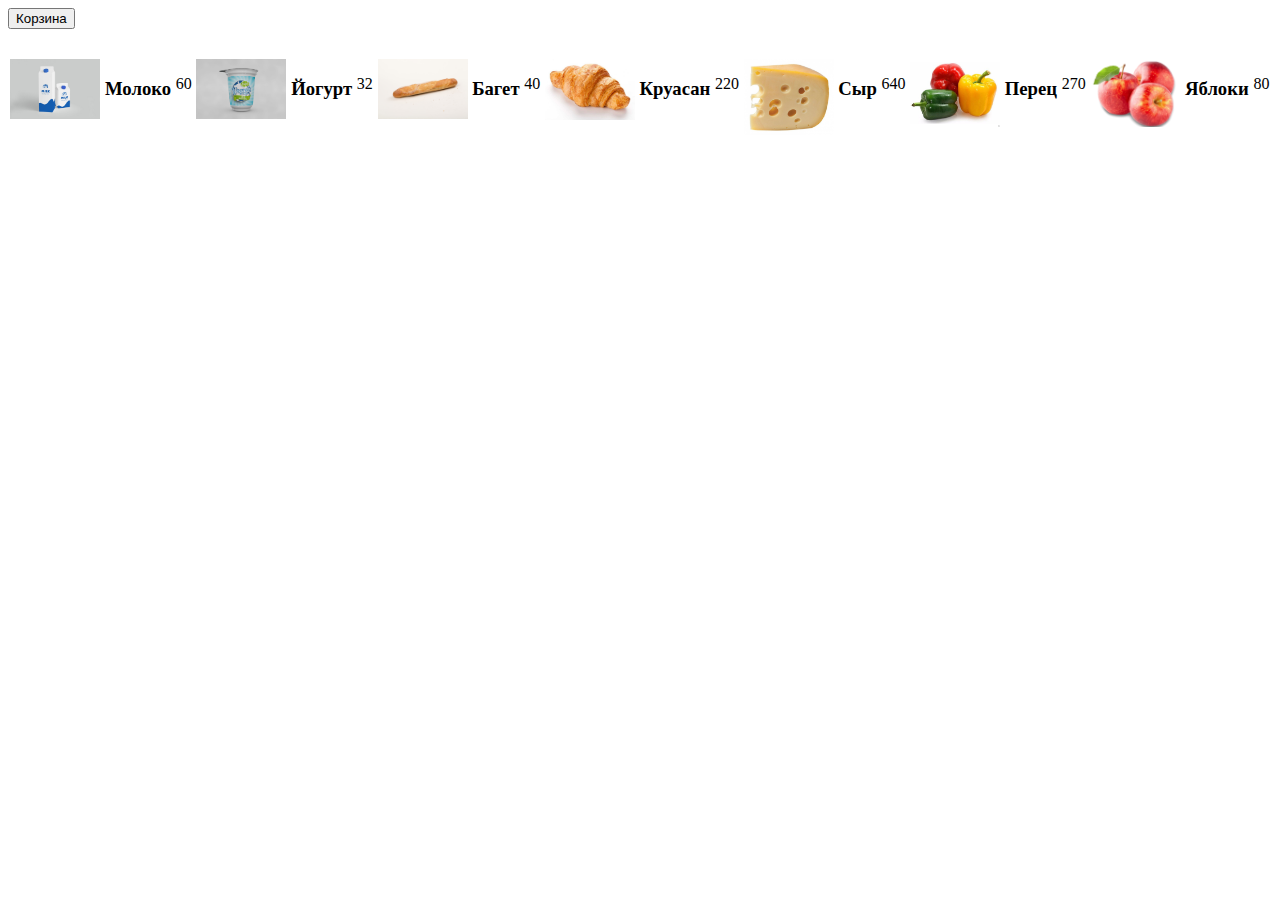
==== index.html @ 785efd10 "first commit" ====
<!DOCTYPE html>
<html>
<head>
   <meta  charset="UTF-8">
   <title>eShop</title>
   <script src="src/js/script.js"></script>
   <link rel="stylesheet" href="src/css/style.css">
</head>
<body>
<header>
   <button class="cart-button" type="button">Корзина</button>
</header>
<main>
   <div class="goods-list"></div>
</main>
</body>
</html>
---- src/css/style.css ----
.product_photo {
    max-width: 90px;
    max-height: 90px;
}
.goods-list{
    display: flex;
    justify-content: space-around;
    margin-top: 30px;
}
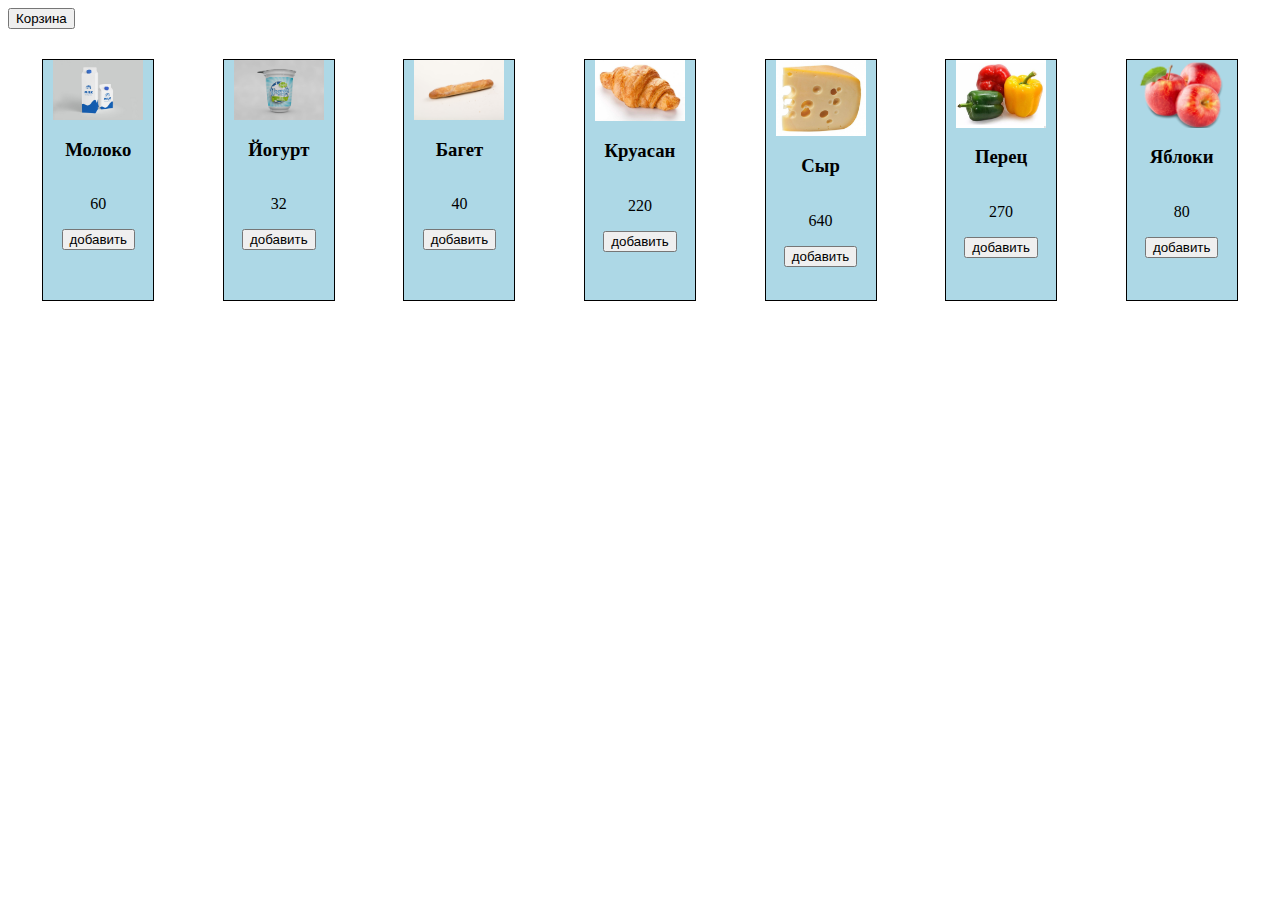
==== commit 80bade45: "added classes for BasketItem and BasketList" ====
--- a/index.html
+++ b/index.html
@@ -12,6 +12,7 @@
 </header>
 <main>
    <div class="goods-list"></div>
+   <div class="basket-list"></div>
 </main>
 </body>
 </html>--- a/src/css/style.css
+++ b/src/css/style.css
@@ -1,9 +1,20 @@
 .product_photo {
     max-width: 90px;
     max-height: 90px;
+}
+.goods-item {
+    width: 110px;
+    height: 240px;
+    border: 1px solid #000;
+    margin-bottom: 5px;
+    background: lightblue;
+    display: flex;
+    flex-direction: column;
+    align-items: center;
 }
 .goods-list{
     display: flex;
     justify-content: space-around;
     margin-top: 30px;
+    overflow: visible;
 }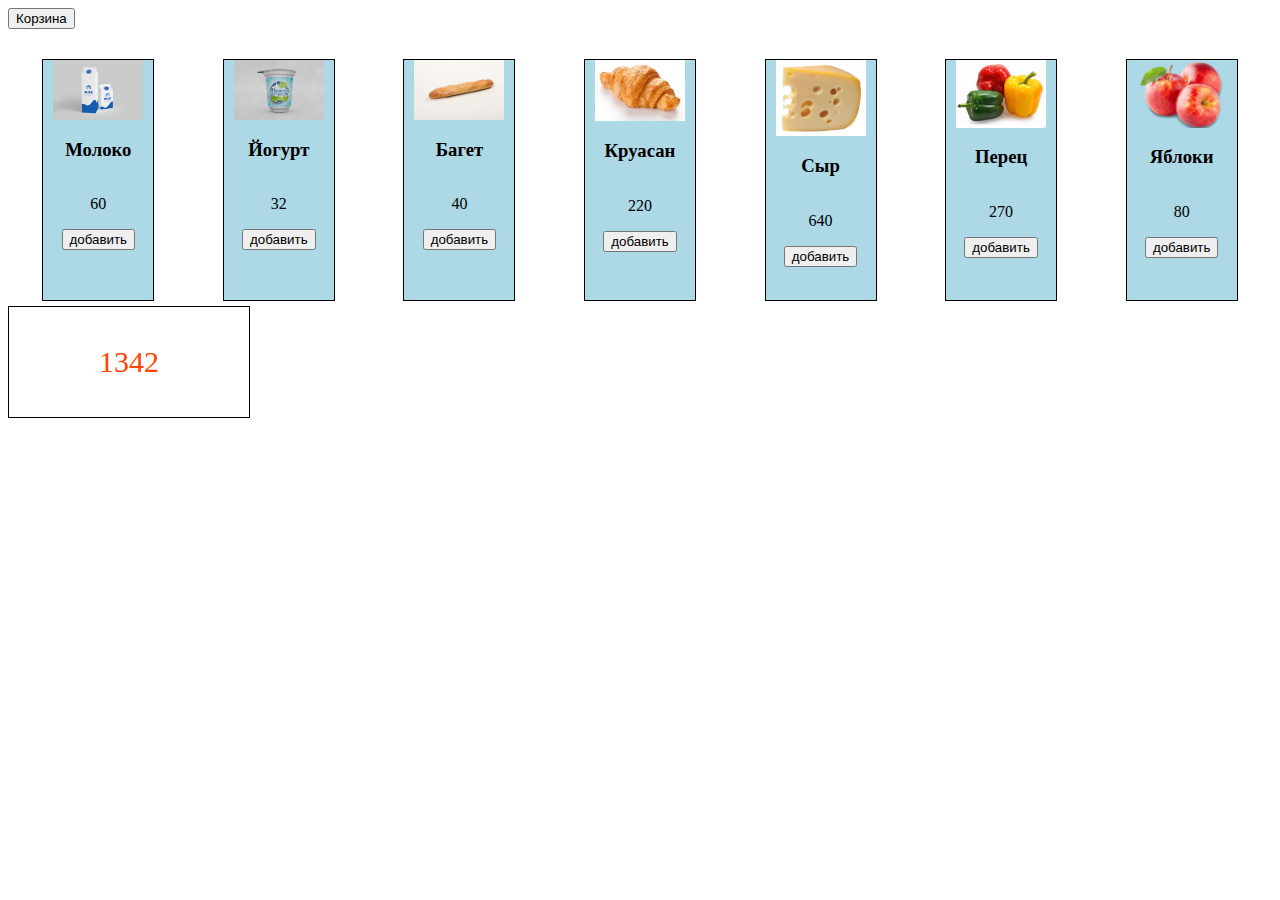
==== commit 4153d4b1: "added calc function for GoodsList" ====
--- a/index.html
+++ b/index.html
@@ -12,6 +12,7 @@
 </header>
 <main>
    <div class="goods-list"></div>
+   <div class="calc-goods-list"></div>
    <div class="basket-list"></div>
 </main>
 </body>
--- a/src/css/style.css
+++ b/src/css/style.css
@@ -17,4 +17,15 @@
     justify-content: space-around;
     margin-top: 30px;
     overflow: visible;
+}
+.calc-goods-list {
+    width: 240px;
+    height: 110px;
+    display: flex;
+    justify-content: center;
+    align-items:center;
+    font-size: 30px;
+    color: orangered;
+    border: 1px solid #000;
+
 }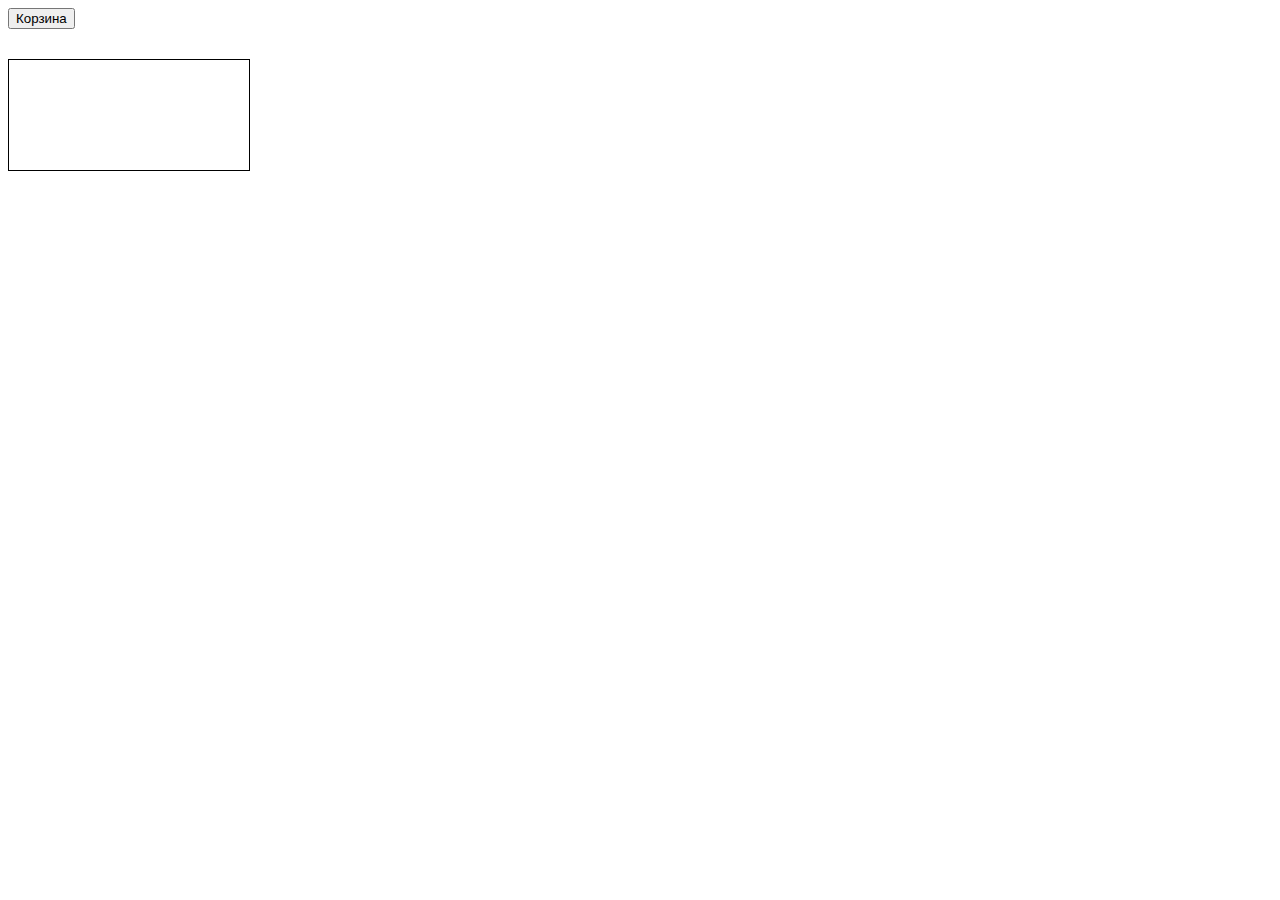
==== commit 9b3ce2b3: "added baskets methods" ====
--- a/index.html
+++ b/index.html
@@ -4,7 +4,7 @@
    <meta  charset="UTF-8">
    <title>eShop</title>
    <script src="src/js/script.js"></script>
-   <link rel="stylesheet" href="src/css/style.css">
+   <link rel="stylesheet" href="src/css/style.min.css">
 </head>
 <body>
 <header>
@@ -13,7 +13,7 @@
 <main>
    <div class="goods-list"></div>
    <div class="calc-goods-list"></div>
-   <div class="basket-list"></div>
+   <div class="basket"></div>
 </main>
 </body>
 </html>--- a/src/css/style.min.css
+++ b/src/css/style.min.css
@@ -0,0 +1 @@
+.product_photo{max-width:90px;max-height:90px}.goods-item{width:110px;height:240px;border:1px solid #000;margin-bottom:5px;background:lightblue;display:-webkit-box;display:-ms-flexbox;display:flex;-webkit-box-orient:vertical;-webkit-box-direction:normal;-ms-flex-direction:column;flex-direction:column;-webkit-box-align:center;-ms-flex-align:center;align-items:center}.goods-list{display:-webkit-box;display:-ms-flexbox;display:flex;-ms-flex-pack:distribute;justify-content:space-around;margin-top:30px;overflow:visible}.calc-goods-list{width:240px;height:110px;display:-webkit-box;display:-ms-flexbox;display:flex;-webkit-box-pack:center;-ms-flex-pack:center;justify-content:center;font-size:30px;color:orangered;border:1px solid #000}.basket-item{width:110px;height:100%;border:1px solid #000;margin-bottom:5px;background:lightblue;display:-webkit-box;display:-ms-flexbox;display:flex;-webkit-box-orient:vertical;-webkit-box-direction:normal;-ms-flex-direction:column;flex-direction:column;-webkit-box-align:center;-ms-flex-align:center;align-items:center}.basket{display:none}.basket_active{display:-webkit-box;display:-ms-flexbox;display:flex;-ms-flex-pack:distribute;justify-content:space-around;margin-top:30px;overflow:visible}
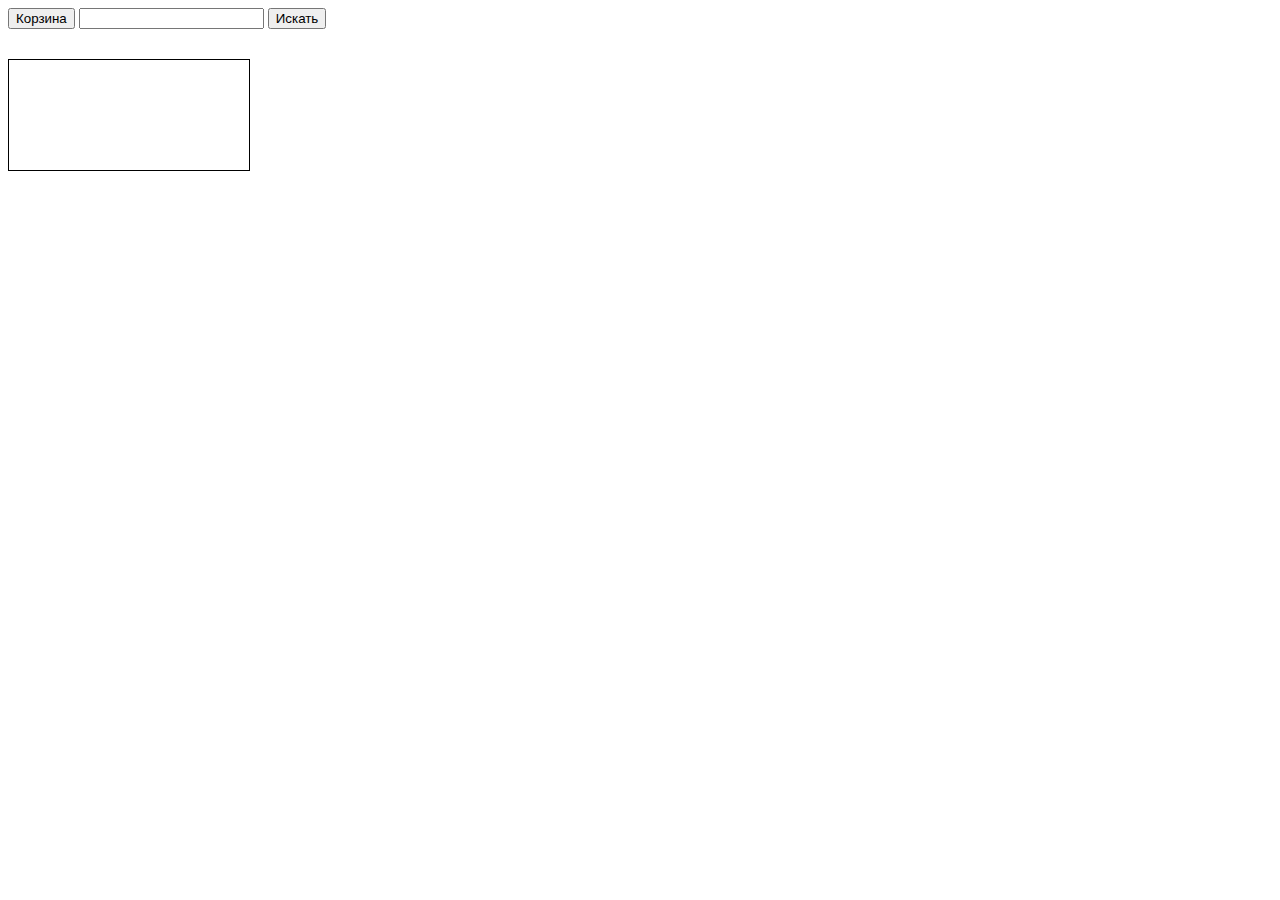
==== commit c97f9916: "added promises for goodlist" ====
--- a/index.html
+++ b/index.html
@@ -3,12 +3,14 @@
 <head>
    <meta  charset="UTF-8">
    <title>eShop</title>
-   <script src="src/js/script.js"></script>
+   <script src="src/js/script3.js"></script>
    <link rel="stylesheet" href="src/css/style.min.css">
 </head>
 <body>
 <header>
    <button class="cart-button" type="button">Корзина</button>
+   <input type="text" class="goods-search" />
+   <button class="search-button" type="button">Искать</button>
 </header>
 <main>
    <div class="goods-list"></div>
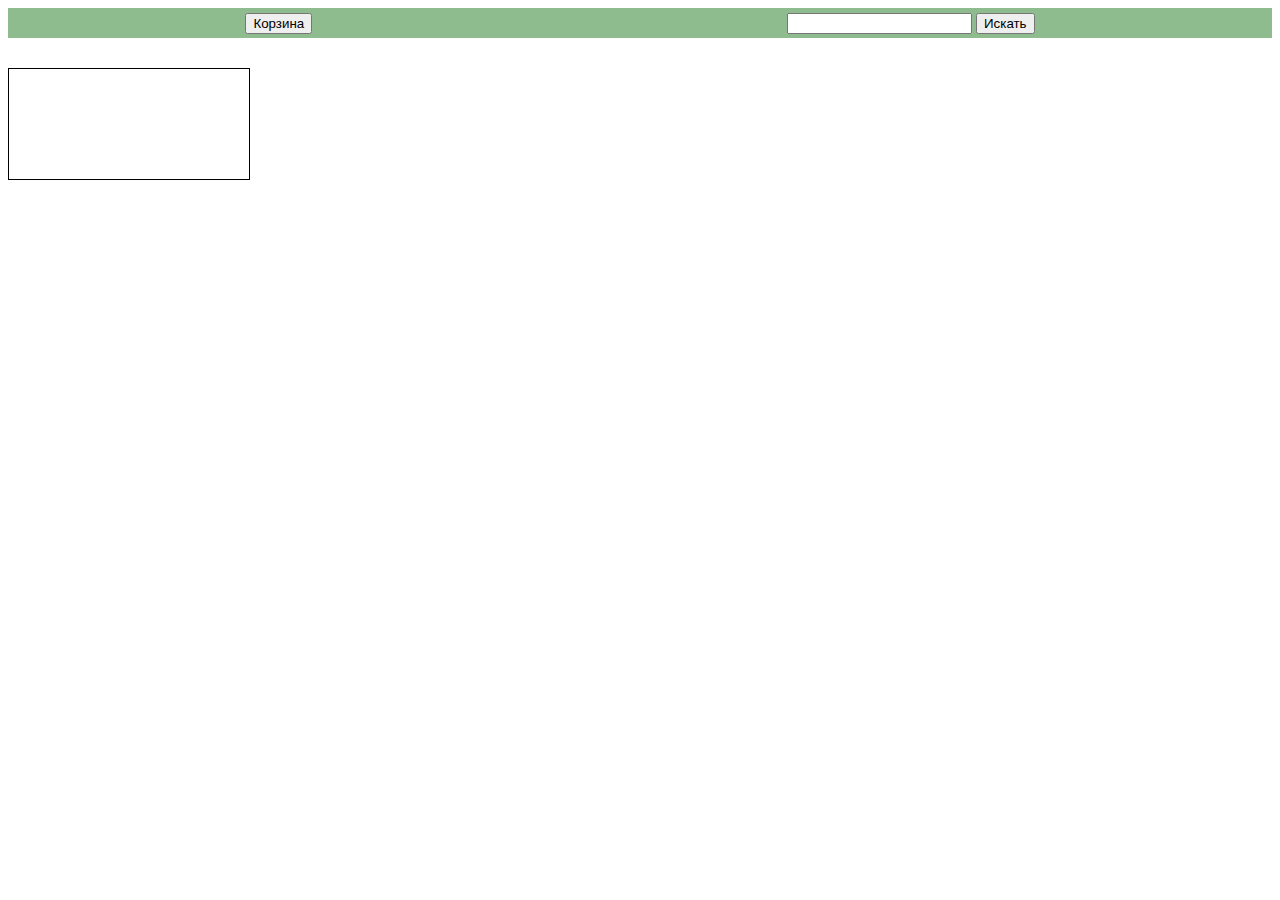
==== commit 37af2a3a: "added vue-version" ====
--- a/index.html
+++ b/index.html
@@ -3,19 +3,23 @@
 <head>
    <meta  charset="UTF-8">
    <title>eShop</title>
-   <script src="src/js/script3.js"></script>
    <link rel="stylesheet" href="src/css/style.min.css">
 </head>
 <body>
 <header>
-   <button class="cart-button" type="button">Корзина</button>
-   <input type="text" class="goods-search" />
-   <button class="search-button" type="button">Искать</button>
+   <div class="header-item">
+      <button class="cart-button" type="button">Корзина</button>
+      <div class="input-item">
+         <input type="text" class="goods-search" />
+         <button class="search-button" type="button">Искать</button>
+      </div>
+   </div>
 </header>
 <main>
    <div class="goods-list"></div>
    <div class="calc-goods-list"></div>
    <div class="basket"></div>
 </main>
+<script src="src/js/script3.js"></script>
 </body>
 </html>--- a/src/css/style.min.css
+++ b/src/css/style.min.css
@@ -1 +1 @@
-.product_photo{max-width:90px;max-height:90px}.goods-item{width:110px;height:240px;border:1px solid #000;margin-bottom:5px;background:lightblue;display:-webkit-box;display:-ms-flexbox;display:flex;-webkit-box-orient:vertical;-webkit-box-direction:normal;-ms-flex-direction:column;flex-direction:column;-webkit-box-align:center;-ms-flex-align:center;align-items:center}.goods-list{display:-webkit-box;display:-ms-flexbox;display:flex;-ms-flex-pack:distribute;justify-content:space-around;margin-top:30px;overflow:visible}.calc-goods-list{width:240px;height:110px;display:-webkit-box;display:-ms-flexbox;display:flex;-webkit-box-pack:center;-ms-flex-pack:center;justify-content:center;font-size:30px;color:orangered;border:1px solid #000}.basket-item{width:110px;height:100%;border:1px solid #000;margin-bottom:5px;background:lightblue;display:-webkit-box;display:-ms-flexbox;display:flex;-webkit-box-orient:vertical;-webkit-box-direction:normal;-ms-flex-direction:column;flex-direction:column;-webkit-box-align:center;-ms-flex-align:center;align-items:center}.basket{display:none}.basket_active{display:-webkit-box;display:-ms-flexbox;display:flex;-ms-flex-pack:distribute;justify-content:space-around;margin-top:30px;overflow:visible}
+.header-item{background-color:darkseagreen;height:30px;display:-webkit-box;display:-ms-flexbox;display:flex;-ms-flex-pack:distribute;justify-content:space-around;-webkit-box-align:center;-ms-flex-align:center;align-items:center}.product_photo{max-width:90px;max-height:90px}.goods-item{width:110px;height:240px;border:1px solid #000;margin-bottom:5px;background:lightblue;display:-webkit-box;display:-ms-flexbox;display:flex;-webkit-box-orient:vertical;-webkit-box-direction:normal;-ms-flex-direction:column;flex-direction:column;-webkit-box-align:center;-ms-flex-align:center;align-items:center}.goods-list{display:-webkit-box;display:-ms-flexbox;display:flex;-ms-flex-pack:distribute;justify-content:space-around;margin-top:30px;overflow:visible}.calc-goods-list{width:240px;height:110px;display:-webkit-box;display:-ms-flexbox;display:flex;-webkit-box-pack:center;-ms-flex-pack:center;justify-content:center;font-size:30px;color:orangered;border:1px solid #000}.basket-item{width:110px;height:100%;border:1px solid #000;margin-bottom:5px;background:lightblue;display:-webkit-box;display:-ms-flexbox;display:flex;-webkit-box-orient:vertical;-webkit-box-direction:normal;-ms-flex-direction:column;flex-direction:column;-webkit-box-align:center;-ms-flex-align:center;align-items:center}.basket{display:none}.basket_active{display:-webkit-box;display:-ms-flexbox;display:flex;-ms-flex-pack:distribute;justify-content:space-around;margin-top:30px;overflow:visible}
